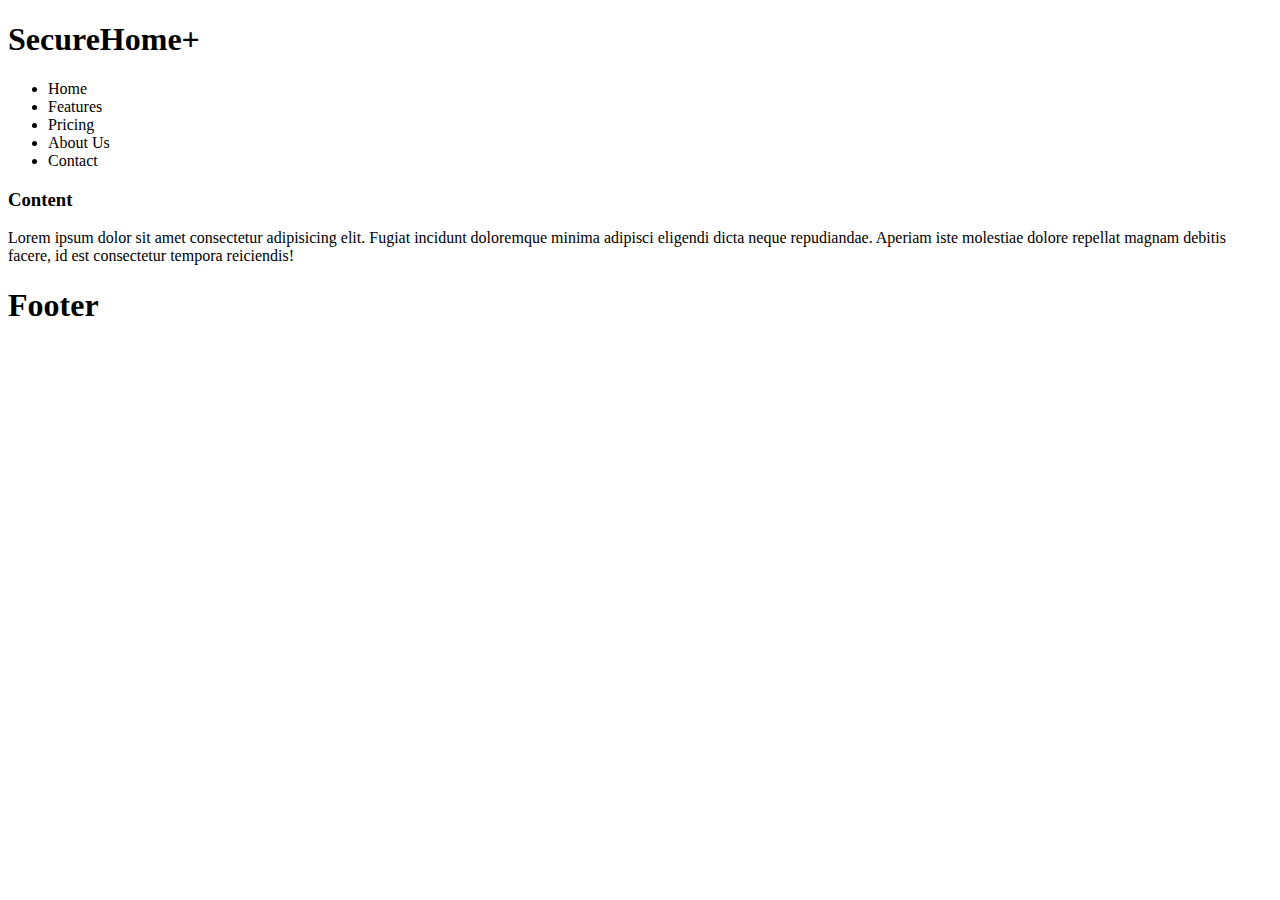
==== index.html @ 8b1ac7ef "Initial commit" ====
<!DOCTYPE html>
    <html>
        <head>
            <title>SecureHome+</title>
            <link href="style.css">
        </head>
        <body>
            <header>
                <h1>SecureHome+</h1>
            </header>
            <nav>
                <ul>
                    <li>Home</li>
                    <li>Features</li>
                    <li>Pricing</li>
                    <li>About Us</li>
                    <li>Contact</li>
                </ul>
            </nav>
            <main>
                <h3>Content</h3>
                <p>Lorem ipsum dolor sit amet consectetur adipisicing elit. Fugiat incidunt doloremque minima adipisci eligendi dicta neque repudiandae. Aperiam iste molestiae dolore repellat magnam debitis facere, id est consectetur tempora reiciendis!</p>
            </main>
            <footer>
                <h1>Footer</h1>
            </footer>
        </body>
    </html>
---- style.css ----
/*Style Sheet*/
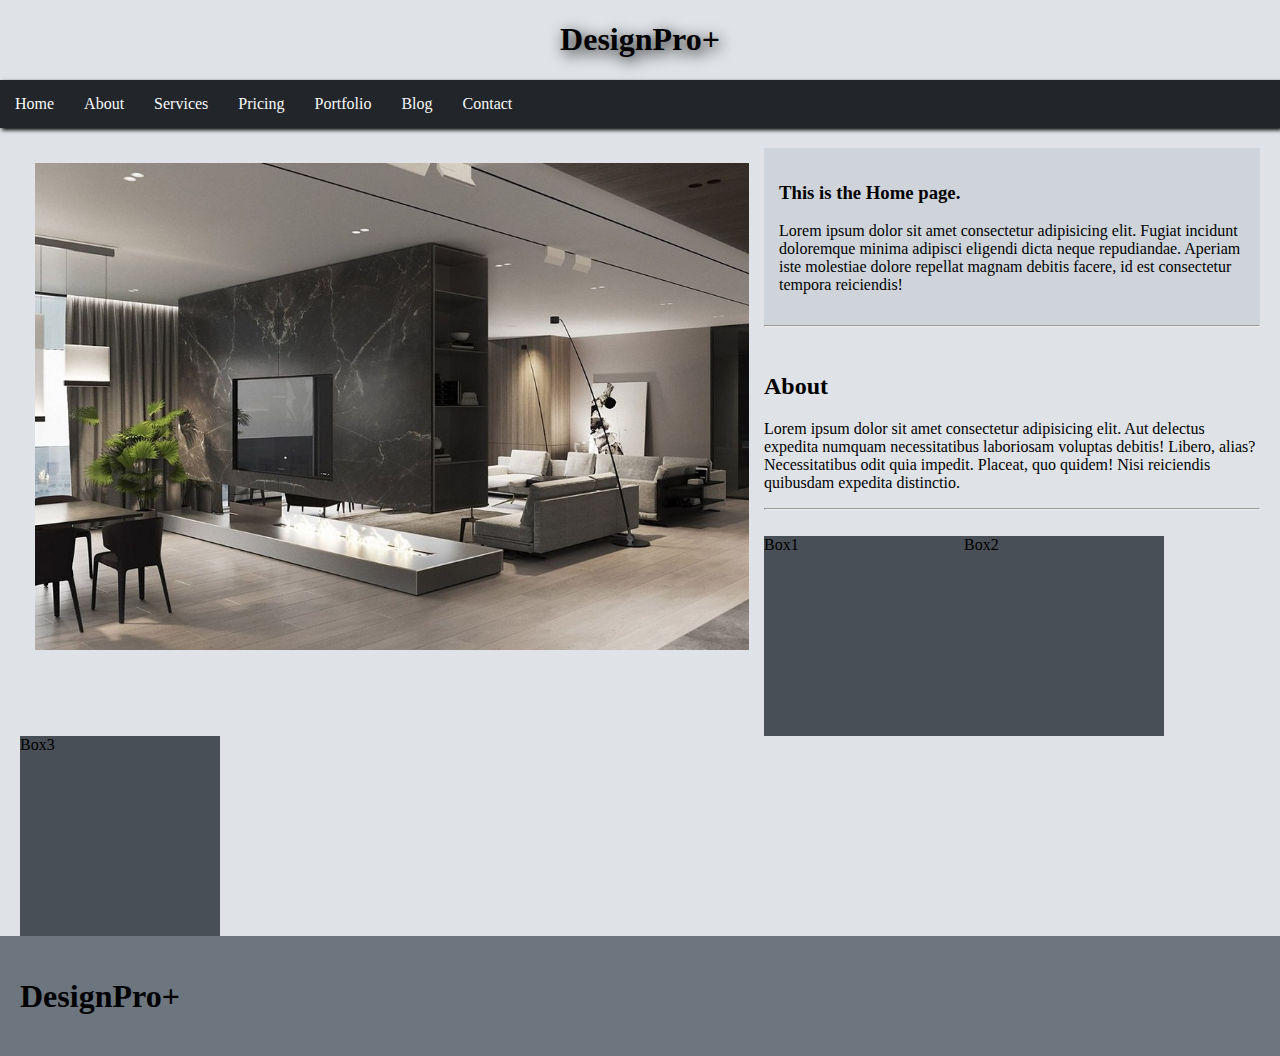
==== commit 5bc45ee0: "Added an image and some CSS Styling" ====
--- a/index.html
+++ b/index.html
@@ -1,28 +1,52 @@
 <!DOCTYPE html>
     <html>
         <head>
-            <title>SecureHome+</title>
-            <link href="style.css">
+            <title>DesignPro+</title>
+            <link rel="stylesheet" href="style.css">
         </head>
         <body>
             <header>
-                <h1>SecureHome+</h1>
+                <h1>DesignPro+</h1>
             </header>
-            <nav>
+            <nav class="navbar">
                 <ul>
-                    <li>Home</li>
-                    <li>Features</li>
-                    <li>Pricing</li>
-                    <li>About Us</li>
-                    <li>Contact</li>
+                    <li><a href="index.html">Home</a></li>
+                    <li><a href="about.html">About</a></li>
+                    <li><a href="services.html">Services</a></li>
+                    <li><a href="pricing.html">Pricing</a></li>
+                    <li><a href="portfolio.html">Portfolio</a></li>
+                    <li><a href="blog.html">Blog</a></li>
+                    <li><a href="contact.html">Contact</a></li>
                 </ul>
             </nav>
             <main>
-                <h3>Content</h3>
-                <p>Lorem ipsum dolor sit amet consectetur adipisicing elit. Fugiat incidunt doloremque minima adipisci eligendi dicta neque repudiandae. Aperiam iste molestiae dolore repellat magnam debitis facere, id est consectetur tempora reiciendis!</p>
+                <div class="eyecatcher">
+                    <img src="images/modern_interior_img1.jpg" alt="Image of Modern Interior">
+                    <div class="boxr">
+                        <h3>This is the Home page.</h3>
+                        <p>
+                            Lorem ipsum dolor sit amet consectetur adipisicing elit. Fugiat incidunt doloremque minima adipisci eligendi dicta neque repudiandae. Aperiam iste molestiae dolore repellat magnam debitis facere, id est consectetur tempora reiciendis!
+                        </p>
+                    </div>
+                </div>
+                <hr><br>
+                <div class="about">
+                    <h2>About</h2>
+                <p>Lorem ipsum dolor sit amet consectetur adipisicing elit. Aut delectus expedita numquam necessitatibus laboriosam voluptas debitis! Libero, alias? Necessitatibus odit quia impedit. Placeat, quo quidem! Nisi reiciendis quibusdam expedita distinctio.</p>
+                </div>
+                <hr><br>
+                <div class="box" id="box1">
+                    Box1
+                </div>
+                <div class="box" id="box2">
+                    Box2
+                </div>
+                <div class="box" id="box3">
+                    Box3
+                </div>
             </main>
             <footer>
-                <h1>Footer</h1>
+                <h1>DesignPro+</h1>
             </footer>
         </body>
     </html>--- a/style.css
+++ b/style.css
@@ -1 +1,83 @@
-/*Style Sheet*/+*{
+    box-sizing: border-box;
+}
+header{
+    margin: 20px;
+    text-shadow: 3px 4px 15px;
+}
+header h1{
+    text-align: center;
+}
+body{
+    margin: 0px;
+    background-color: hsl(210, 14%, 89%);
+}
+main{
+    margin: 20px;
+}
+h1{
+    text-align: left;
+}
+.navbar ul{
+    list-style-type: none;
+    background-color: hsl(210, 11%, 15%);
+    padding: 0px;
+    margin: 0px;
+    overflow: hidden;
+
+    box-shadow: 2px 2px 4px;
+}
+.navbar a{
+    color: hsl(210, 17%, 98%);
+    text-decoration: none;
+    padding: 15px;
+    display: block;
+    text-align: center;
+}
+.navbar a:hover{
+    background-color: hsl(210, 11%, 5%);
+}
+.navbar li{
+    float: left;
+}
+.eyecatcher{
+    display: block;
+}
+.eyecatcher img{
+    width: 60%;
+    padding: 15px; 
+    float: left;  
+}
+.boxr{
+    width: 40%;
+    padding: 15px;
+    background-color: hsl(210, 14%, 83%);
+    float: right;
+    display: inline;
+}
+.boxl{ /*do something using combinator*/
+    width: 40%;
+    padding: 15px;
+    float: left;
+}
+.about{
+    display: block;
+}
+.box{
+    width: 200px;
+    height: 200px;
+    background-color: hsl(210, 9%, 31%);
+    float: left;
+}
+footer{
+    display: block;
+    clear: both;
+    background-color: hsl(208, 7%, 46%);
+    text-align: center;
+    padding: 20px;
+}
+@media screen and (max-width:600px) {
+    div{
+        width: 100%
+    }
+}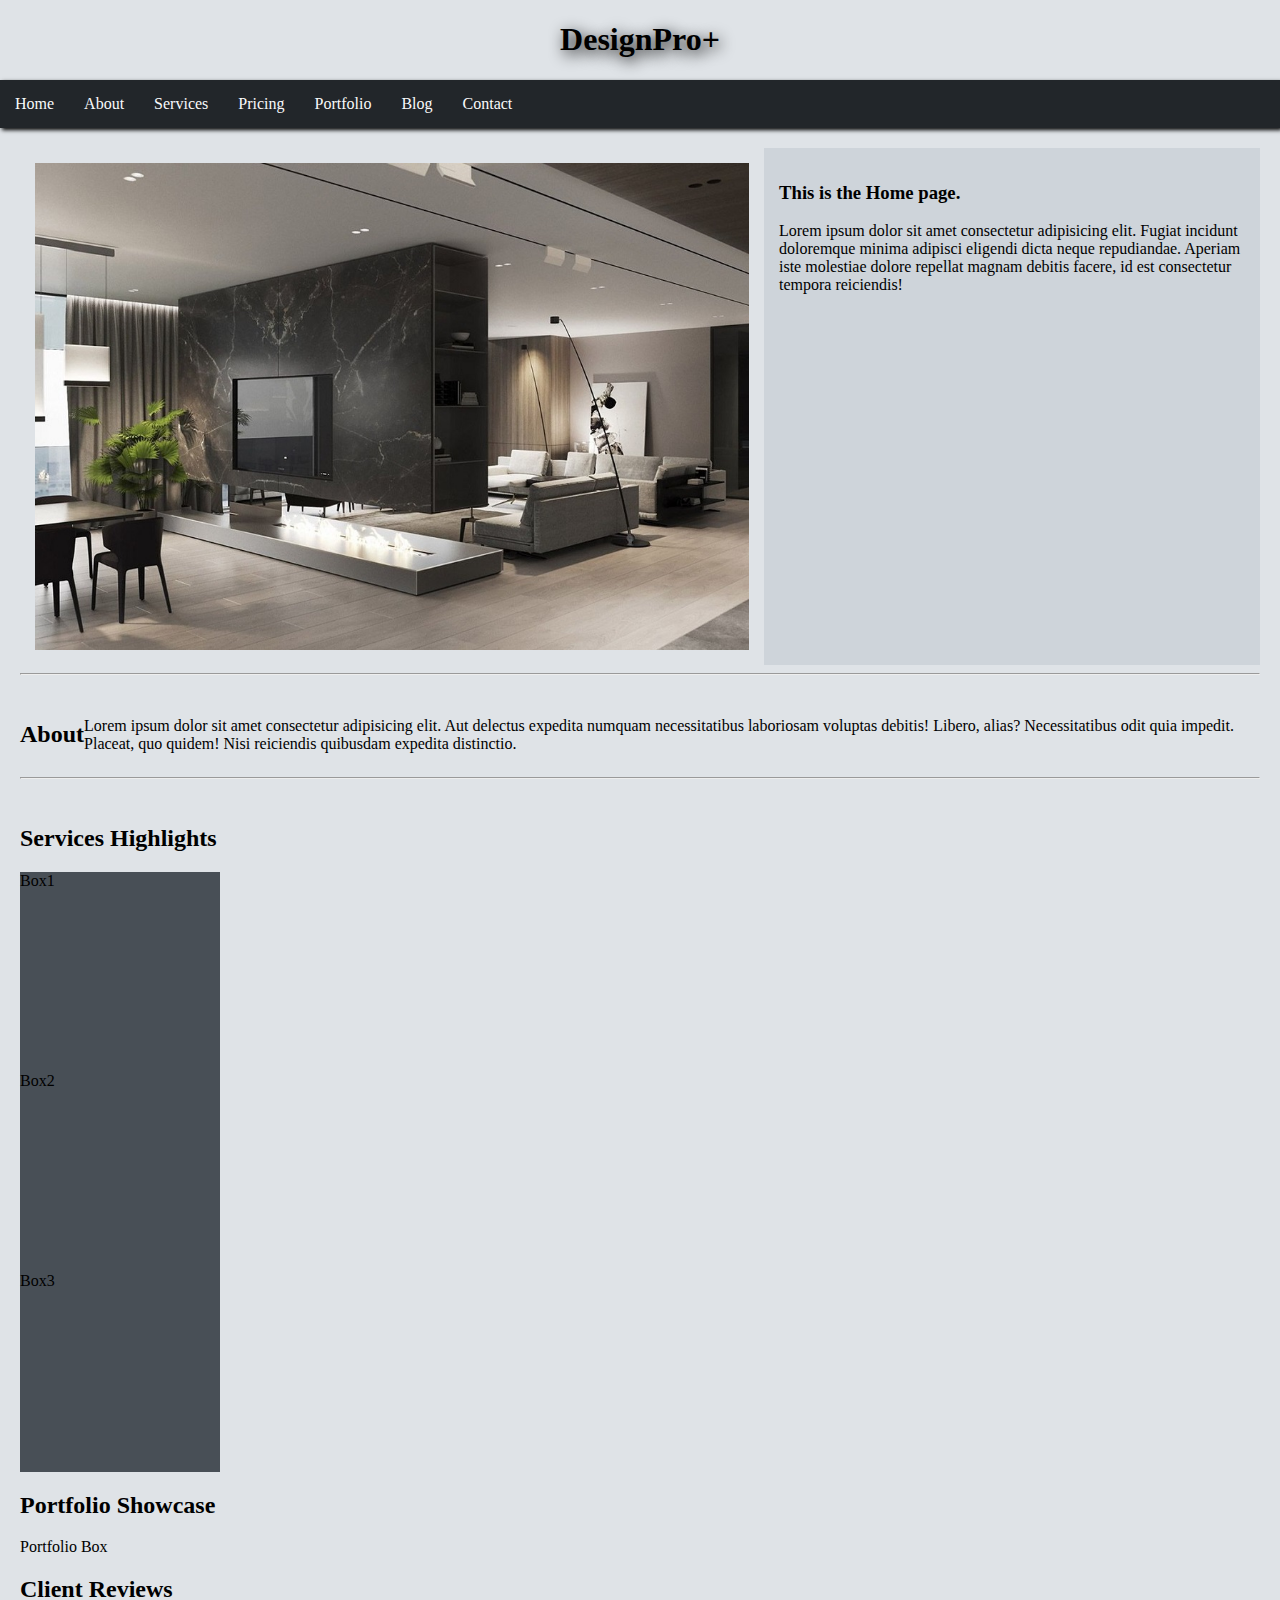
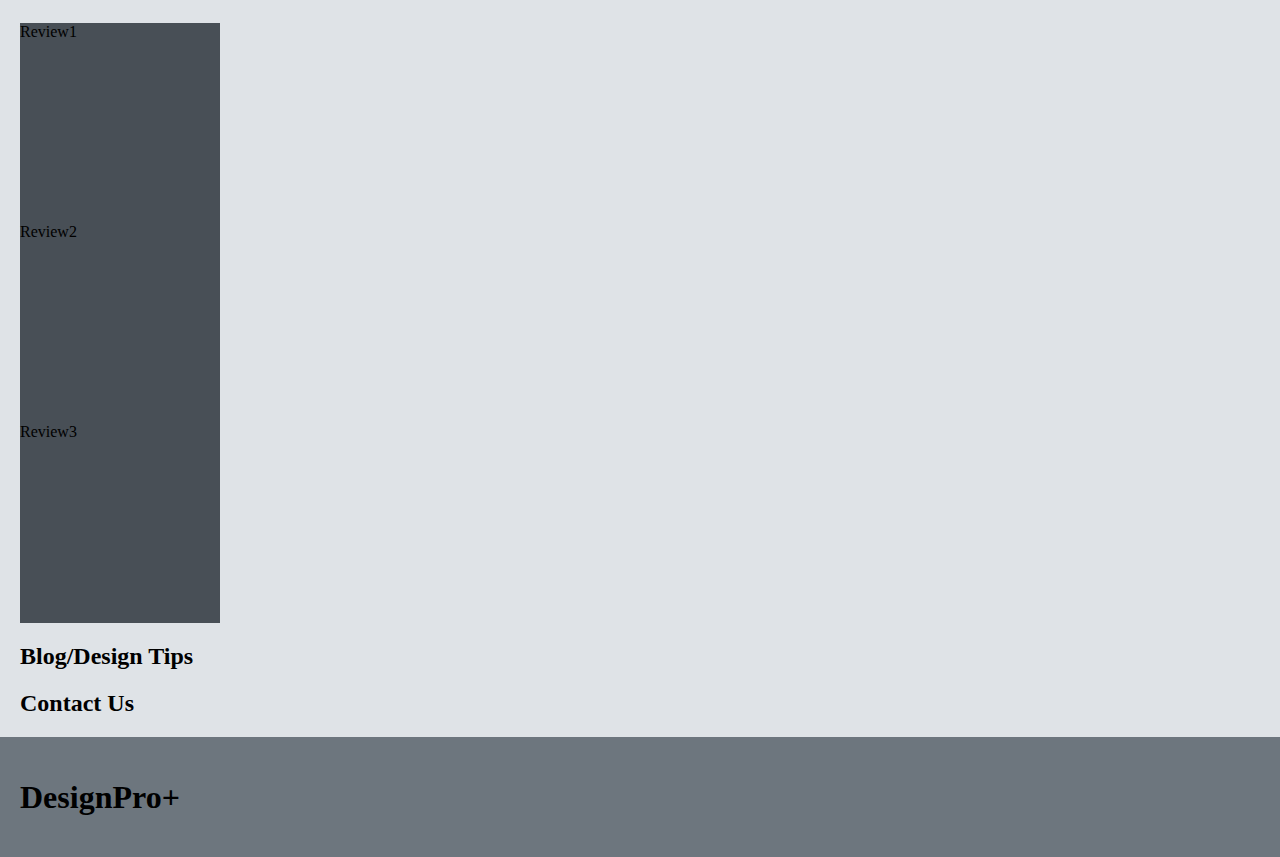
==== commit eaef4f87: "Laid out temporary text for each of the sections that will be included in the home page" ====
--- a/index.html
+++ b/index.html
@@ -1,3 +1,5 @@
+<!--Notes: use sections instead of divs for the main content for each part on the page-->
+
 <!DOCTYPE html>
     <html>
         <head>
@@ -20,7 +22,7 @@
                 </ul>
             </nav>
             <main>
-                <div class="eyecatcher">
+                <section class="hero">
                     <img src="images/modern_interior_img1.jpg" alt="Image of Modern Interior">
                     <div class="boxr">
                         <h3>This is the Home page.</h3>
@@ -28,22 +30,50 @@
                             Lorem ipsum dolor sit amet consectetur adipisicing elit. Fugiat incidunt doloremque minima adipisci eligendi dicta neque repudiandae. Aperiam iste molestiae dolore repellat magnam debitis facere, id est consectetur tempora reiciendis!
                         </p>
                     </div>
-                </div>
+                </section>
                 <hr><br>
-                <div class="about">
+                <section class="about">
                     <h2>About</h2>
                 <p>Lorem ipsum dolor sit amet consectetur adipisicing elit. Aut delectus expedita numquam necessitatibus laboriosam voluptas debitis! Libero, alias? Necessitatibus odit quia impedit. Placeat, quo quidem! Nisi reiciendis quibusdam expedita distinctio.</p>
-                </div>
+                </section>
                 <hr><br>
-                <div class="box" id="box1">
-                    Box1
-                </div>
-                <div class="box" id="box2">
-                    Box2
-                </div>
-                <div class="box" id="box3">
-                    Box3
-                </div>
+
+                <section>
+                    <h2>Services Highlights</h2> <!--Potentially Temporary-->
+                    <div class="box" id="box1">
+                        Box1
+                    </div>
+                    <div class="box" id="box2">
+                        Box2
+                    </div>
+                    <div class="box" id="box3">
+                        Box3
+                    </div>
+                </section>
+                <section>
+                    <h2>Portfolio Showcase</h2> <!--Temp-->
+                    <div>
+                        Portfolio Box
+                    </div>
+                </section>
+                <section>
+                    <h2>Client Reviews</h2> <!--Potentially Temporary-->
+                    <div class="box" id="box1">
+                        Review1
+                    </div>
+                    <div class="box" id="box2">
+                        Review2
+                    </div>
+                    <div class="box" id="box3">
+                        Review3
+                    </div>
+                </section>
+                <section>
+                    <h2>Blog/Design Tips</h2>
+                </section>
+                <section>
+                    <h2>Contact Us</h2>
+                </section>
             </main>
             <footer>
                 <h1>DesignPro+</h1>
--- a/style.css
+++ b/style.css
@@ -1,3 +1,8 @@
+/*Notes for CSS: 
+  - use flexboxes to format content
+  - 
+*/
+
 *{
     box-sizing: border-box;
 }
@@ -40,34 +45,30 @@
 .navbar li{
     float: left;
 }
-.eyecatcher{
-    display: block;
+.hero{
+    display: flex;  
 }
-.eyecatcher img{
+.hero img{
     width: 60%;
-    padding: 15px; 
-    float: left;  
+    padding: 15px;  
 }
 .boxr{
     width: 40%;
     padding: 15px;
     background-color: hsl(210, 14%, 83%);
-    float: right;
-    display: inline;
 }
 .boxl{ /*do something using combinator*/
     width: 40%;
     padding: 15px;
-    float: left;
 }
 .about{
-    display: block;
+    display: flex;
 }
 .box{
     width: 200px;
     height: 200px;
     background-color: hsl(210, 9%, 31%);
-    float: left;
+    display: flex;
 }
 footer{
     display: block;
